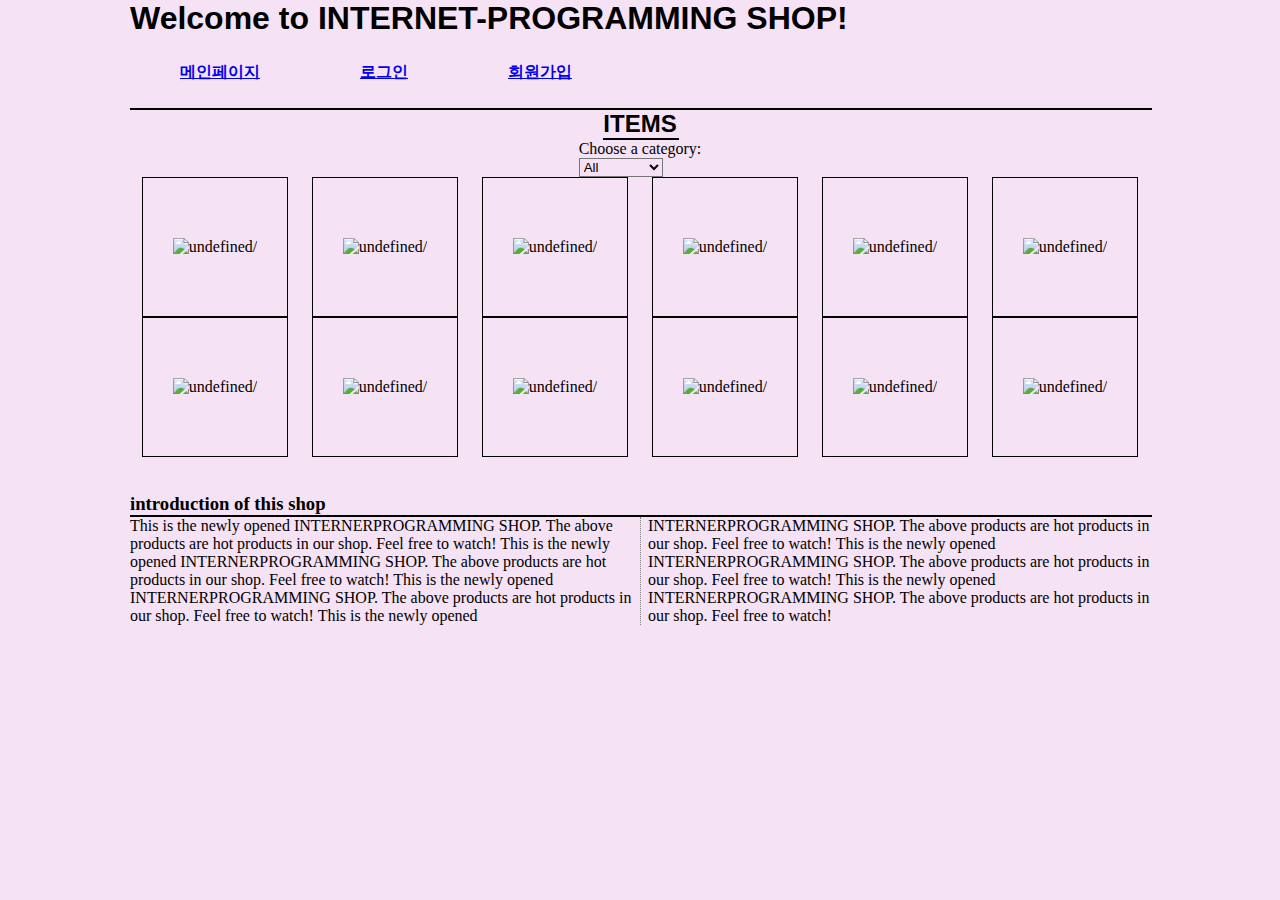
==== LAB4/index.html @ 56d21ce6 "test" ====
<!DOCTYPE html>
<html>
    <head>
        <title>
            Main Page
        </title>
        <link rel="stylesheet" type="text/css" href="main.css">
    </head>
    <script>
        function loadItems() {
            const ul = document.querySelector('#img-title')
            return fetch("product.json")
            .then((response) => response.json())
            .then((json) => json.products)
            .then((products) => {
                for (i=0;i<products.length;i++){
                console.log("for문")
                console.log("div생성")
                console.log(products)
                console.log(products[i])
                console.log(products[i].image)
                const post = document.createElement('div');
                post.className = 'imgs';
                post.innerHTML = 
                `<div class='img'> 
                    <img src=${products[i].image} width="170" height="200" alt=${products[i].content}/>
                    <p>${products[i].name}</p>
                </div>`
                document.querySelector('.img-title').appendChild(post)
                console.log("div생성")
            }
            });
        }
        loadItems()

        window.onscroll = () => {
            if (window.innerHeight + window.scrollY >= document.body.offsetHeight) {
                getProducts();
            }
        }

        let category_name
        let search_name
        let order_name

        function category() {
            let category = document.querySelector(".category")
            category.addEventListener("change", (event) => {
            category_value = document.getElementById('category').value;
            console.log(category_value);
        })
        }
        
    </script>
    <body>
        <h1 class="animation" id="mainpage">Welcome to INTERNET-PROGRAMMING SHOP!</h1>
        <p class="nav">
            <a href="#mainpage" class="navitem">메인페이지</a>
            <a href="login.html" class="navitem">로그인</a>
            <a href="signup.html" class="navitem">회원가입</a>
            <hr width=100% color="black">
        </p>
        <div class="maincontent">
            <div class="imagetitle">
                <div class="items">
                    <h2 class="items">ITEMS</h2>
                    <hr width=100% color="black">
                </div>
                <div class="category_div">
                    <div class="filter">
                        <p>
                            <label>Choose a category: <br>
                                <select id="category" class="category" name="category" onchange="category()">
                                    <option selected value="All">All</option>
                                    <option value="가방">Bag</option>
                                    <option value="상의">Top</option>
                                    <option value="원피스">One-piece</option>
                                    <option value="하의">Bottom</option>
                                    <option value="신발">Shoes</option>
                                    <option value="기타">Etc</option>
                                </select>
                            </label>
                        </p>
                    </div>
                </div>
                <div class = "img-title">
                    <!-- <div class="imgs">
                        <div class="img">
                            <img src="IMG_4916.jpg" width="100" height="100" alt="Nike Futura Luxe Mini Backpack Aura" />
                            <p>Nike Futura Luxe Mini Backpack Aura</p>
                        </div>
                    </div> -->
                    
                </div>
            </div>
            <br /><br />
            <div class="info">
                <div class="infohead">
                    <h3>introduction of this shop</h3>
                    <hr width=100% color="black">
                </div>
                <div class="infocontents">
                    <p>This is the newly opened INTERNERPROGRAMMING SHOP. The above products are hot products in our shop. Feel free to watch! This is the newly opened INTERNERPROGRAMMING SHOP. The above products are hot products in our shop. Feel free to watch! This is the newly opened INTERNERPROGRAMMING SHOP. The above products are hot products in our shop. Feel free to watch! This is the newly opened INTERNERPROGRAMMING SHOP. The above products are hot products in our shop. Feel free to watch! This is the newly opened INTERNERPROGRAMMING SHOP. The above products are hot products in our shop. Feel free to watch! This is the newly opened INTERNERPROGRAMMING SHOP. The above products are hot products in our shop. Feel free to watch! </p>
                </div>
            </div>
        </div>
    </body>
</html>
---- LAB4/main.css ----
* {
    max-width: 1020px;
    background-color: rgb(245, 226, 245);
    margin: auto;
}
.top {
    text-align: center;
    font-family: "Lucida Console", "Courier New", monospace;
    font-weight: bold;
    }
.items {
    text-align: center;
    font-family:'Gill Sans', 'Gill Sans MT', Calibri, 'Trebuchet MS', sans-serif;
}
.animation {
    animation-name: moving_header;
    animation-duration: 2s;
    position: relative;
    animation-direction: normal;  
    font-family: 'Gill Sans', 'Gill Sans MT', Calibri, 'Trebuchet MS', sans-serif;
    }
@keyframes moving_header{
    0%   {transform: translateX(80%)}
    100% {transform: translateX(0%)}
    }
.navitem {
    max-width: 1020px;
}
.img {
    overflow: hidden;
    justify-content: center;
    align-items: center;
    transition: transform 2s ease;
    flex-direction: row;
}
.imgs {
    align-items: center; 
    justify-content: center;
    display: flex;
    position: relative; 
    flex-wrap: wrap;
    padding: 60px 30px;
    border: 1px solid black;
    text-align: center;
    flex-direction: row;
    transition: transform 2s;
}
.imgs img {
    align-items: center;
    flex-direction: row;
}
.imgs:hover {
    transform: scale(1.3);
}
.imgs p {
    color: black;
    background-color: rgb(176, 176, 176);
    position: absolute;
	top: 10%;
	left: 30%;
    opacity: 0;
    transition: opacity 0.3s ease-in-out;
}
.imgs:hover p {
    opacity: 1;
}
.infocontents {
    column-count: 2;
    column-rule: 1px dotted gray;
}
@media screen and (max-width: 480px){
    .nav {
        display: flex;
        flex-direction: column;
        flex-wrap: wrap;
        align-items: center;
    }
    .imagetitle {
        display: flex;
        flex-direction: column;
        flex-wrap: wrap;
        justify-content: center;
    }
    .img-title {
        display: flex;
        flex-direction: column;
        flex-wrap: wrap;
        justify-content: space-around;
        margin: auto;
    }
    .infocontents {
        column-count: 1;
    }
}
@media screen and (min-width: 481px) and (max-width:800px){
    .nav {
        display: flex;
        flex-direction: column;
        flex-wrap: wrap;
        align-items: center;
    }
    .imagetitle {
        display: flex;
        flex-direction: column;
        flex-wrap: wrap;
        justify-content: center;
    }
    .img-title {
        display: flex;
        flex-wrap: wrap;
        justify-content: space-around;
        margin: auto;
    }
    .infocontents {
        column-count: 1;
    }
}
@media screen and (min-width: 801px) {
    .nav {
        display: flex;
        flex-direction: row;
        flex-wrap: wrap;
        align-items: center;
    }
    .imagetitle {
        display: flex;
        flex-direction: column;
    }
    .img-title {
        display: flex;
        flex-wrap: wrap;
        justify-content: space-around;
        margin: auto;
    }
}
.line {
    border-top: 1px, solid, black;
}
p a {
    margin: 25px 50px;
    font-size: medium;
    font-weight: bold;
    }
form {
    border-top: 1px solid black;
    border-bottom: 1px solid black;
    padding: 50px;
}
.start {
    font-size: 20px;
    }
.submit {
    background-Color: #ff4336;
    font-weight: bold;
    color: #000000;
    width: 130;
    height: 30;
    }
.reset {
    background-color: rgb(63, 66, 252);
    font-weight: bold;
    color: rgb(0, 0, 0);
    width: 130;
    height: 30;
    }
.login {
    background-color: rgb(211, 255, 79);
    font-weight: bold;
    color: rgb(0, 0, 0);
    width: 130;
    height: 30;
}
.signup {
    background-color: rgb(167, 63, 252);
    font-weight: bold;
    color: rgb(0, 0, 0);
    width: 130;
    height: 30;
}
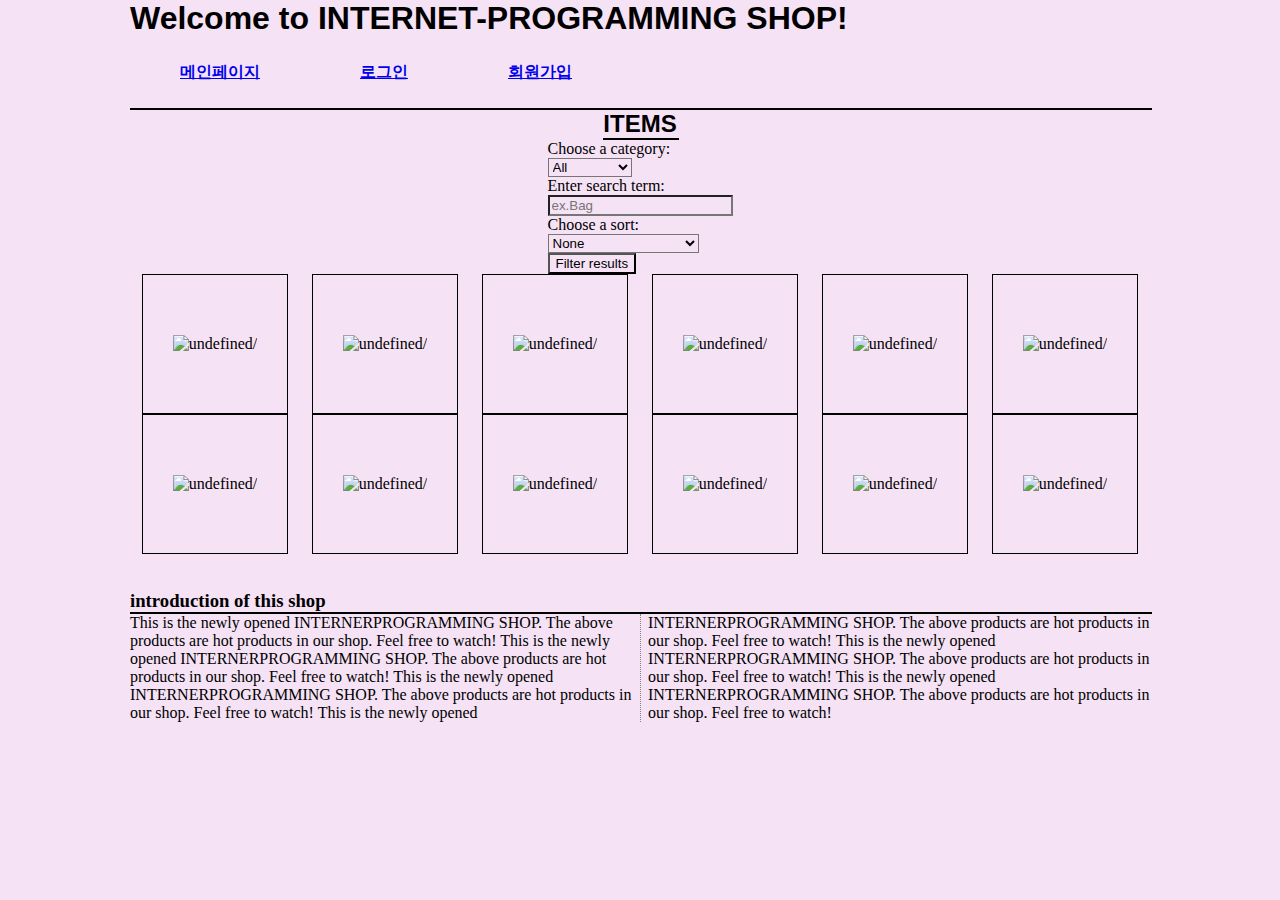
==== commit ad57adc1: "pleaseeee" ====
--- a/LAB4/index.html
+++ b/LAB4/index.html
@@ -46,8 +46,25 @@
         function category() {
             let category = document.querySelector(".category")
             category.addEventListener("change", (event) => {
-            category_value = document.getElementById('category').value;
+            category_name = document.getElementById('category').value;
             console.log(category_value);
+        })
+        }
+
+        function search() {
+            let search = document.querySelector(".search")
+            search.addEventListener("change",searchValue);
+        }
+
+        function searchValue(e){
+            search_name = e.target.value;
+        }
+
+        function order() {
+            let order = document.querySelector(".order")
+            order.addEventListener("change", (event) => {
+            order_name = document.getElementById('order').value;
+            console.log(order_value);
         })
         }
         
@@ -81,6 +98,23 @@
                                 </select>
                             </label>
                         </p>
+                        <p>
+                            <label>Enter search term: <br>
+                                <input type="text" id="search" class="search" name="search" placeholder="ex.Bag" oninput="search()" />
+                            </label>
+                        </p>
+                        <p>
+                            <label>Choose a sort: <br>
+                                <select id="order" class="order" name="order" onchange="order()">
+                                    <option selected value="none">None</option>
+                                    <option value="가격 높은 순">In order of high prices</option>
+                                    <option value="가격 낮은 순">In order of low prices</option>
+                                </select>
+                            </label>
+                        </p>
+                        <p>
+                            <button type="submit" onclick="submit()">Filter results</button>
+                        </p>
                     </div>
                 </div>
                 <div class = "img-title">
--- a/LAB4/main.css
+++ b/LAB4/main.css
@@ -176,4 +176,9 @@
     color: rgb(0, 0, 0);
     width: 130;
     height: 30;
+}
+.category_div {
+    display: flex;
+    flex-direction: row;
+    background-color: rgb(254, 255, 243);
 }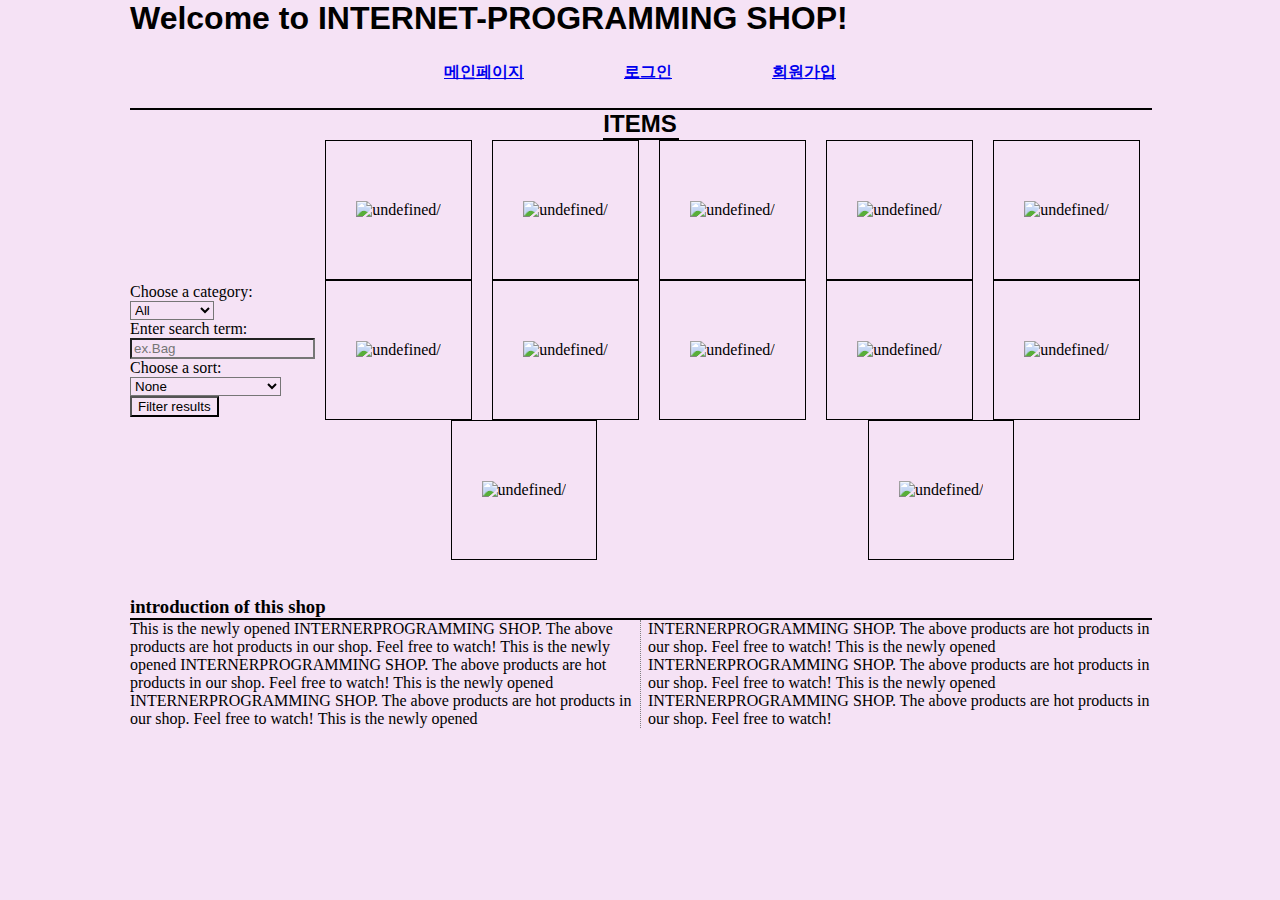
==== commit 6797e19c: "dkdkkdkdk" ====
--- a/LAB4/index.html
+++ b/LAB4/index.html
@@ -56,7 +56,7 @@
             search.addEventListener("change",searchValue);
         }
 
-        function searchValue(e){
+        function searchValue(e) {
             search_name = e.target.value;
         }
 
@@ -66,6 +66,14 @@
             order_name = document.getElementById('order').value;
             console.log(order_value);
         })
+        }
+
+        function submit() {
+            showProduct(category_name, search_name,order_name)
+        }
+
+        function showProduct(category_name, search_name,order_name) {
+
         }
         
     </script>
@@ -116,16 +124,17 @@
                             <button type="submit" onclick="submit()">Filter results</button>
                         </p>
                     </div>
+                    <div class = "img-title">
+                        <!-- <div class="imgs">
+                            <div class="img">
+                                <img src="IMG_4916.jpg" width="100" height="100" alt="Nike Futura Luxe Mini Backpack Aura" />
+                                <p>Nike Futura Luxe Mini Backpack Aura</p>
+                            </div>
+                        </div> -->
+                        
+                    </div>
                 </div>
-                <div class = "img-title">
-                    <!-- <div class="imgs">
-                        <div class="img">
-                            <img src="IMG_4916.jpg" width="100" height="100" alt="Nike Futura Luxe Mini Backpack Aura" />
-                            <p>Nike Futura Luxe Mini Backpack Aura</p>
-                        </div>
-                    </div> -->
-                    
-                </div>
+                
             </div>
             <br /><br />
             <div class="info">
--- a/LAB4/main.css
+++ b/LAB4/main.css
@@ -121,6 +121,7 @@
         flex-direction: row;
         flex-wrap: wrap;
         align-items: center;
+        justify-content: center;
     }
     .imagetitle {
         display: flex;
@@ -180,5 +181,8 @@
 .category_div {
     display: flex;
     flex-direction: row;
-    background-color: rgb(254, 255, 243);
+}
+.filter{
+    background-color: antiquewhite;
+    flex: 0.25;
 }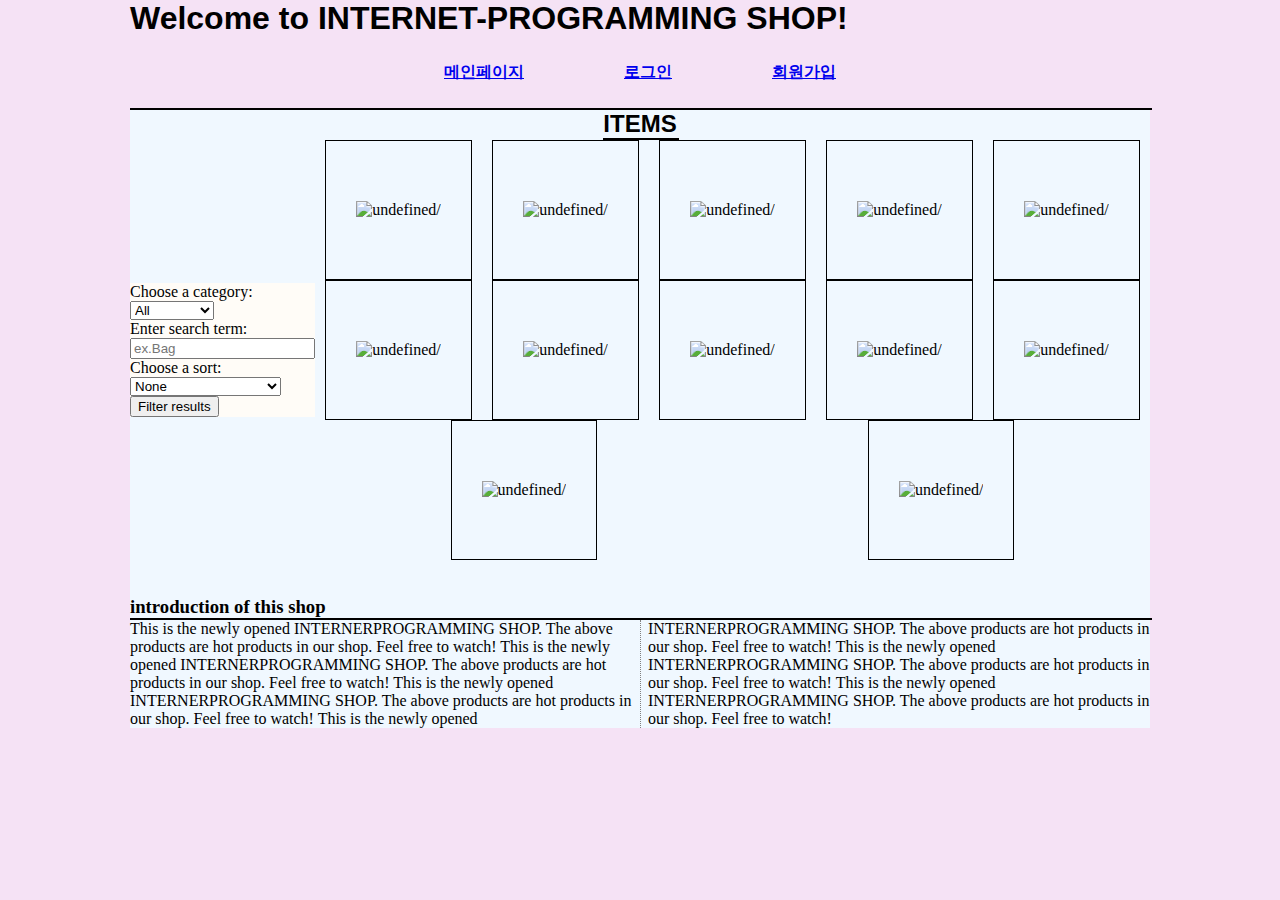
==== commit a0151d97: "LAB4" ====
--- a/LAB4/index.html
+++ b/LAB4/index.html
@@ -72,8 +72,83 @@
             showProduct(category_name, search_name,order_name)
         }
 
-        function showProduct(category_name, search_name,order_name) {
-
+        async function showProduct(category_name, search_name,order_name) {
+            let response = await fetch("https://2020181001.github.io/HomeworkRepository/LAB4/product.json")
+            let json = await response.json()
+
+            document.querySelector('.img-title').innerText = '';
+
+            let array = [];
+
+            if (search_value && search_value !== "") {
+                for (let product of json.products) {
+                if (product.name === search_value) {
+                    array.push({...product});
+                }
+                }
+                const div = document.createElement('div');
+                div.classList.add('goods');
+                div.innerHTML = 
+                `<img src="${array[0].image}" alt="${array[0].name}">
+                <p>${array[0].price}</p>`;
+                document.querySelector('.img-title').appendChild(div)
+            }
+            else if (category_value && category_value !== "All" ) {
+                for (let product of json.products) {
+                if (product.category === category_value) {
+                    array.push({...product});
+                }
+                }
+
+                if (order_value && order_value !== "none" && order_value === "가격 낮은 순") {
+                    array.sort(function(a,b) {
+	                return parseFloat(a.price) - parseFloat(b.price);
+                });
+                }
+                if (order_value && order_value !== "none" && order_value === "가격 높은 순") {
+                    array.sort(function(a,b) {
+	                return parseFloat(b.price) - parseFloat(a.price);
+                });
+                }
+
+                for (let product of array) {
+                const div = document.createElement('div');
+                div.classList.add('goods');
+                div.innerHTML = `
+                <img src="${product.image}" alt="${product.name}">
+                <p>${product.price}</p>
+                `;
+                document.querySelector('.img-title').appendChild(div)
+                }
+            }
+            else {
+                console.log("else문")
+                for (let product of json.products) {
+                  array.push({...product});
+                }
+                console.log(array)
+
+                if (order_value && order_value !== "none" && order_value === "가격 낮은 순") {
+                    array.sort(function(a,b) {
+	                return parseFloat(a.price) - parseFloat(b.price);
+                });
+                }
+                if (order_value && order_value !== "none" && order_value === "가격 높은 순") {
+                    array.sort(function(a,b) {
+	                return parseFloat(b.price) - parseFloat(a.price);
+                });
+                }
+
+                for (let product of array) {
+                const div = document.createElement('div');
+                div.classList.add('goods');
+                div.innerHTML = `
+                <img src="${product.image}" alt="${product.name}">
+                <p>${product.price}</p>
+                `;
+                document.querySelector('.img-title').appendChild(div)
+                }
+            }
         }
         
     </script>
--- a/LAB4/main.css
+++ b/LAB4/main.css
@@ -1,7 +1,10 @@
 * {
     max-width: 1020px;
+    /* background-color: rgb(245, 226, 245); */
+    margin: auto;
+}
+body {
     background-color: rgb(245, 226, 245);
-    margin: auto;
 }
 .top {
     text-align: center;
@@ -11,6 +14,9 @@
 .items {
     text-align: center;
     font-family:'Gill Sans', 'Gill Sans MT', Calibri, 'Trebuchet MS', sans-serif;
+}
+.maincontent{
+    background-color: aliceblue;
 }
 .animation {
     animation-name: moving_header;
@@ -183,6 +189,6 @@
     flex-direction: row;
 }
 .filter{
-    background-color: antiquewhite;
+    background-color: rgb(255, 252, 247);
     flex: 0.25;
 }